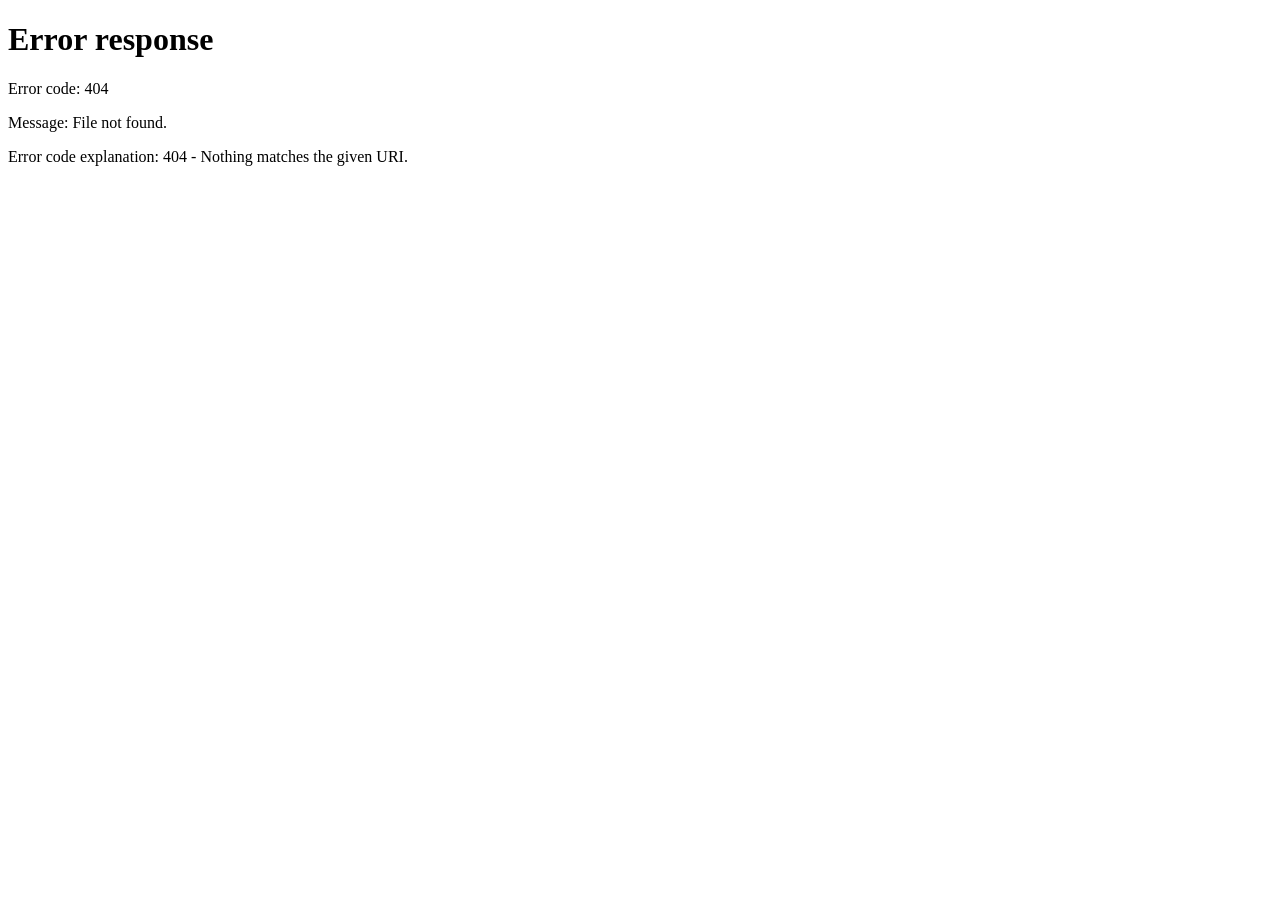
==== app/templates/index.html @ 736f877b "Initial Accounting MVP" ====
<!DOCTYPE html>
<html lang="en">
<head>
  <meta charset="UTF-8" />
  <meta name="viewport" content="width=device-width, initial-scale=1.0" />
  <title>Accounting MVP Dashboard</title>
  <link rel="preconnect" href="https://fonts.googleapis.com" />
  <link rel="preconnect" href="https://fonts.gstatic.com" crossorigin />
  <link href="https://fonts.googleapis.com/css2?family=Fraunces:opsz,wght@9..144,500;9..144,700&family=Space+Grotesk:wght@400;500;700&display=swap" rel="stylesheet" />
  <link rel="stylesheet" href="/static/css/app.css?v=15" />
</head>
<body>
  <div class="bg-shape one"></div>
  <div class="bg-shape two"></div>

  <header class="hero">
    <div>
      <p class="eyebrow">Bookkeeping Automation</p>
      <h1>Accounting Control Room</h1>
      <p class="subtitle">Import statements, auto-allocate transactions, post journals, and review reports from one place.</p>
      <div class="form-grid" style="margin-top: 0.6rem; max-width: 760px;">
        <select id="activeCompanyId"></select>
        <input id="newCompanyName" placeholder="New company name" />
        <button id="createCompanyBtn" class="btn btn-ghost">Create Company</button>
        <button id="deleteCompanyBtn" class="btn btn-ghost">Delete Selected Company</button>
      </div>
    </div>
    <div class="actions">
      <button id="seedAllBtn" class="btn btn-primary">Seed Whole Project</button>
    </div>
    <div class="auth-bar" style="display:flex;justify-content:flex-end;align-items:center;gap:0.75rem;margin-top:1rem;">
      <div id="currentUserInfo" style="color:#fff;font-weight:600;">Checking login...</div>
      <button id="logoutBtn" class="btn btn-ghost" type="button">Logout</button>
    </div>
  </header>

  <main class="grid">
    <section class="card" id="importCard">
      <h2>1. Import Bank Statement</h2>
      <p class="muted">Upload CSV with headers: date, description, amount, reference, currency.</p>
      <div class="form-grid" style="margin-bottom: 0.6rem;">
        <select id="importDateFormat">
          <option value="">Date format: Auto detect</option>
          <option value="yyyy-mm-dd">YYYY-MM-DD</option>
          <option value="yyyy/mm/dd">YYYY/MM/DD</option>
          <option value="dd/mm/yyyy">DD/MM/YYYY</option>
          <option value="mm/dd/yyyy">MM/DD/YYYY</option>
          <option value="dd-mm-yyyy">DD-MM-YYYY</option>
        </select>
        <select id="importAmountMode">
          <option value="auto">Amount mode: Auto detect</option>
          <option value="signed_amount">Single amount column (+/-)</option>
          <option value="debit_credit">Debit and Credit columns</option>
        </select>
      </div>
      <div class="form-grid" style="margin-bottom: 0.6rem;">
        <input id="openingBalanceDate" type="date" />
        <input id="openingBalanceAmount" type="number" step="0.01" placeholder="Opening balance" />
        <input id="openingBalanceNote" placeholder="Opening balance note" />
        <label style="display:flex;align-items:center;gap:0.35rem;">
          <input id="openingBalanceUseSuggested" type="checkbox" />
          Use first transaction date
        </label>
        <button id="setOpeningBalanceBtn" class="btn btn-ghost">Set Opening Balance</button>
      </div>
      <div class="actions" style="margin-bottom: 0.6rem;">
        <button id="loadBalanceSummaryBtn" class="btn btn-ghost">Load Balance Summary</button>
        <button id="loadRunningBalanceBtn" class="btn btn-ghost">Load Running Balance</button>
      </div>
      <input type="file" id="bankFile" accept=".csv" />
      <button id="importBtn" class="btn">Import CSV</button>
      <pre id="importOut" class="output"></pre>
      <div id="runningBalanceOut" class="table-wrap"></div>
    </section>

    <section class="card" id="rulesCard">
      <h2>2. Allocation Rules</h2>
      <div class="form-grid">
        <input id="ruleName" placeholder="Rule name" />
        <input id="ruleKeyword" placeholder="Keyword (e.g. uber)" />
        <select id="ruleAccountId">
          <option value="">Select account</option>
        </select>
        <input id="rulePriority" type="number" placeholder="Priority" value="100" />
      </div>
      <button id="addRuleBtn" class="btn">Add Rule</button>
      <button id="loadAccountsBtn" class="btn btn-ghost">Load Accounts</button>
      <button id="refreshRulesBtn" class="btn btn-ghost">Refresh Rules</button>
      <div class="form-grid" style="margin-top: 0.6rem;">
        <input id="deleteRuleId" type="number" placeholder="Rule ID to delete" />
        <button id="deleteRuleBtn" class="btn btn-ghost">Delete Rule</button>
      </div>
      <div id="rulesOut" class="table-wrap"></div>
    </section>

    <section class="card" id="accountsCard">
      <h2>Account Management</h2>
      <p class="muted">Create your own accounts and delete unused sample ones.</p>
      <div class="form-grid">
        <input id="accountCode" placeholder="Code (e.g. 5300)" />
        <input id="accountName" placeholder="Name (e.g. Marketing Expense)" />
        <select id="accountCategory">
          <option value="Asset">Asset</option>
          <option value="Liability">Liability</option>
          <option value="Equity">Equity</option>
          <option value="Income">Income</option>
          <option value="Expense" selected>Expense</option>
        </select>
        <input id="accountVatRate" type="number" step="0.01" min="0" max="100" placeholder="VAT % (e.g. 15)" value="0" />
        <button id="addAccountBtn" class="btn">Add Account</button>
      </div>
      <div class="form-grid" style="margin-top: 0.6rem;">
        <select id="accountManageSelect">
          <option value="">Select account to delete</option>
        </select>
        <button id="deleteAccountBtn" class="btn btn-ghost">Delete Selected Account</button>
      </div>
      <div class="actions" style="margin-top: 0.6rem;">
        <button id="refreshAccountsBtn" class="btn btn-ghost">Load Accounts</button>
        <button id="toggleAccountsTableBtn" class="btn btn-ghost">Hide Accounts</button>
      </div>
      <div id="accountsOut" class="table-wrap is-hidden"></div>
    </section>

    <section class="card" id="processCard">
      <h2>3. Bookkeeping Run</h2>
      <div class="actions">
        <button id="allocateBtn" class="btn">Allocate</button>
        <button id="postBtn" class="btn btn-primary">Post Journals</button>
        <button id="fullRunBtn" class="btn btn-ghost">Run Full Flow</button>
      </div>
      <pre id="processOut" class="output"></pre>
    </section>

    <section class="card" id="unmatchedCard">
      <h2>Reconciliation Queue</h2>
      <p class="muted">Transactions that need manual mapping.</p>
      <button id="loadUnmatchedBtn" class="btn btn-ghost">Load Unmatched</button>
      <div id="unmatchedOut" class="table-wrap"></div>
    </section>

    <section class="card" id="transactionsCard">
      <h2>Imported Transactions</h2>
      <p class="muted">See imported records, status, and income/expense hint.</p>
      <div class="form-grid" style="margin-bottom: 0.6rem;">
        <input id="txnEditId" type="number" placeholder="Transaction ID" readonly />
        <input id="txnDate" type="date" />
        <input id="txnDescription" placeholder="Description" />
        <input id="txnAmount" type="number" step="0.01" placeholder="Amount (+inflow, -outflow)" />
        <input id="txnCurrency" value="USD" placeholder="Currency" />
        <input id="txnReference" placeholder="Reference" />
        <select id="txnAccountId">
          <option value="">Assigned account (optional)</option>
        </select>
        <button id="addTransactionBtn" class="btn">Add Transaction</button>
        <button id="updateTransactionBtn" class="btn btn-ghost">Update Selected</button>
        <button id="clearTransactionFormBtn" class="btn btn-ghost">Clear Form</button>
      </div>
      <div class="form-grid" style="margin-bottom: 0.6rem;">
        <input id="transactionSearch" placeholder="Search description/reference" />
        <select id="transactionAccountFilter">
          <option value="">All accounts</option>
        </select>
        <input id="transactionFromDate" type="date" placeholder="From date" />
        <input id="transactionToDate" type="date" placeholder="To date" />
        <button id="filterTransactionsBtn" class="btn btn-ghost">Search Transactions</button>
        <button id="clearTransactionFiltersBtn" class="btn btn-ghost">Clear Filter</button>
      </div>
      <div class="actions" style="margin-bottom: 0.6rem;">
        <button id="downloadFilteredTransactionsBtn" class="btn btn-ghost">Download Filtered Transactions</button>
        <span id="transactionsTotal" class="muted">Total: 0.00</span>
        <span id="transactionsSearchSummary" class="muted"></span>
      </div>
      <button id="loadTransactionsBtn" class="btn btn-ghost">Load Transactions</button>
      <button id="loadHintsBtn" class="btn btn-ghost">Load Loan/Tax/Interest Hints</button>
      <div id="transactionsOut" class="table-wrap"></div>
    </section>

    <section class="card card-wide" id="invoicesCard">
      <h2>Sales Invoices</h2>
      <p class="muted">Create customer invoices, track statuses, and inspect invoice lines.</p>
      <div class="form-grid" style="margin-bottom: 0.6rem;">
        <input id="customerCode" placeholder="Customer code" />
        <input id="customerName" placeholder="Customer name" />
        <input id="customerEmail" placeholder="Customer email" />
        <input id="customerPhone" placeholder="Customer phone" />
        <button id="createCustomerBtn" class="btn btn-ghost">Create Customer</button>
        <button id="loadCustomersBtn" class="btn btn-ghost">Load Customers</button>
      </div>
      <div class="form-grid" style="margin-bottom: 0.6rem;">
        <input id="inventorySku" placeholder="Inventory SKU" />
        <input id="inventoryName" placeholder="Inventory name" />
        <input id="inventoryPrice" type="number" step="0.01" placeholder="Unit price" />
        <input id="inventoryQty" type="number" step="0.01" placeholder="Qty on hand" />
        <button id="createInventoryBtn" class="btn btn-ghost">Create Item</button>
        <button id="loadInventoryBtn" class="btn btn-ghost">Load Items</button>
      </div>
      <div class="form-grid" style="margin-bottom: 0.6rem;">
        <select id="invoiceCustomerId">
          <option value="">Customer (optional)</option>
        </select>
        <input id="invoiceNumber" placeholder="Invoice number (optional auto)" />
        <input id="invoiceCustomerName" placeholder="Customer name" />
        <input id="invoiceCustomerEmail" placeholder="Customer email" />
        <input id="invoiceIssueDate" type="date" />
        <input id="invoiceDueDate" type="date" />
        <input id="invoiceCurrency" placeholder="Currency" value="USD" />
        <input id="invoiceNotes" placeholder="Notes (optional)" />
      </div>
      <div class="form-grid" style="margin-bottom: 0.6rem;">
        <input id="invoiceLineDescription" placeholder="Line description" />
        <input id="invoiceLineQty" type="number" step="0.01" value="1" placeholder="Quantity" />
        <input id="invoiceLineUnitPrice" type="number" step="0.01" placeholder="Unit price" />
        <input id="invoiceLineTaxRate" type="number" step="0.01" value="0" placeholder="Tax %" />
        <select id="invoiceIncomeAccountId">
          <option value="">Income account (optional)</option>
        </select>
        <select id="invoiceInventoryItemId">
          <option value="">Inventory item (optional)</option>
        </select>
        <button id="addInvoiceLineBtn" class="btn btn-ghost">Add Line</button>
        <button id="clearInvoiceLinesBtn" class="btn btn-ghost">Clear Lines</button>
      </div>
      <div id="invoiceDraftLinesOut" class="table-wrap"></div>
      <div class="actions" style="margin-top: 0.6rem;">
        <button id="createInvoiceBtn" class="btn">Create Invoice</button>
        <button id="loadInvoicesBtn" class="btn btn-ghost">Load Invoices</button>
      </div>
      <div class="form-grid" style="margin-top: 0.6rem;">
        <input id="invoiceSearch" placeholder="Search by customer or invoice number" />
        <select id="invoiceStatusFilter">
          <option value="">All statuses</option>
          <option value="draft">Draft</option>
          <option value="sent">Sent</option>
          <option value="partial">Partial</option>
          <option value="overdue">Overdue</option>
          <option value="paid">Paid</option>
        </select>
        <button id="searchInvoicesBtn" class="btn btn-ghost">Search Invoices</button>
      </div>
      <div class="form-grid" style="margin-top: 0.6rem;">
        <input id="invoicePaymentInvoiceId" type="number" placeholder="Invoice ID for payment" />
        <input id="invoicePaymentDate" type="date" />
        <input id="invoicePaymentAmount" type="number" step="0.01" placeholder="Payment amount" />
        <input id="invoicePaymentReference" placeholder="Payment reference" />
        <button id="addInvoicePaymentBtn" class="btn btn-ghost">Record Payment</button>
      </div>
      <div class="form-grid" style="margin-top: 0.6rem;">
        <input id="recurringName" placeholder="Recurring template name" />
        <select id="recurringFrequency">
          <option value="monthly">Monthly</option>
          <option value="weekly">Weekly</option>
          <option value="quarterly">Quarterly</option>
        </select>
        <input id="recurringNextRun" type="date" />
        <button id="createRecurringBtn" class="btn btn-ghost">Create Recurring</button>
        <button id="runRecurringBtn" class="btn btn-ghost">Run Recurring Now</button>
      </div>
      <div class="actions" style="margin-top: 0.6rem;">
        <button id="loadArAgingBtn" class="btn btn-ghost">Load AR Aging</button>
        <button id="runInvoiceRemindersBtn" class="btn btn-ghost">Run Overdue Reminders</button>
      </div>
      <div class="form-grid" style="margin-top: 0.6rem;">
        <input id="periodLockDate" type="date" />
        <input id="periodLockNote" placeholder="Period lock note" />
        <button id="savePeriodLockBtn" class="btn btn-ghost">Save Period Lock</button>
        <button id="loadPeriodLockBtn" class="btn btn-ghost">Load Period Lock</button>
      </div>
      <div id="invoicesOut" class="table-wrap"></div>
    </section>

    <section class="card" id="assetsCard">
      <h2>Fixed Assets</h2>
      <p class="muted">Register company assets (car, machines, equipment) and track depreciation/book value.</p>
      <div class="form-grid">
        <input id="assetName" placeholder="Asset name (e.g. Company Car)" />
        <input id="assetType" placeholder="Asset type" value="Vehicle" />
        <input id="assetPurchaseDate" type="date" />
        <input id="assetCost" type="number" step="0.01" placeholder="Cost" />
        <input id="assetLifeYears" type="number" placeholder="Useful life years" value="5" />
        <input id="assetSalvage" type="number" step="0.01" placeholder="Salvage value" value="0" />
        <select id="assetAccountId">
          <option value="">Asset account</option>
        </select>
        <select id="assetDepExpenseAccountId">
          <option value="">Depreciation expense account</option>
        </select>
      </div>
      <button id="addAssetBtn" class="btn">Add Asset</button>
      <button id="loadAssetsBtn" class="btn btn-ghost">Load Assets</button>
      <div id="assetsOut" class="table-wrap"></div>
    </section>

    <section class="card" id="loansCard">
      <h2>Loans & Interest</h2>
      <p class="muted">Capture loans and generate monthly principal/interest schedule.</p>
      <div class="form-grid">
        <input id="loanLender" placeholder="Lender name" />
        <input id="loanPrincipal" type="number" step="0.01" placeholder="Principal" />
        <input id="loanRate" type="number" step="0.01" placeholder="Annual interest %" value="15" />
        <input id="loanStartDate" type="date" />
        <input id="loanTermMonths" type="number" placeholder="Term months" value="24" />
        <select id="loanLiabilityAccountId">
          <option value="">Loan liability account</option>
        </select>
        <select id="loanInterestExpenseAccountId">
          <option value="">Interest expense account</option>
        </select>
      </div>
      <div class="actions">
        <button id="addLoanBtn" class="btn">Add Loan</button>
        <button id="loadLoansBtn" class="btn btn-ghost">Load Loans</button>
        <button id="detectLoanHintsBtn" class="btn btn-ghost">Detect From Transactions</button>
      </div>
      <div class="form-grid" style="margin-top: 0.6rem;">
        <input id="loanScheduleLoanId" type="number" placeholder="Loan ID for schedule" />
        <input id="loanScheduleMonths" type="number" placeholder="Months to preview" value="12" />
        <button id="loadLoanScheduleBtn" class="btn btn-ghost">Load Loan Schedule</button>
      </div>
      <div id="loansOut" class="table-wrap"></div>
    </section>

    <section class="card card-wide" id="payrollCard">
      <h2>Payroll Management</h2>
      <p class="muted">Manage employees and generate payroll runs per company.</p>

      <div class="form-grid" style="margin-bottom: 0.6rem;">
        <input id="payrollEmployeeCode" placeholder="Employee code (e.g. EMP501)" />
        <input id="payrollEmployeeName" placeholder="Employee full name" />
        <input id="payrollEmployeePhotoUrl" placeholder="Photo URL (optional)" />
        <input id="payrollEmployeeIdNumber" placeholder="ID number" />
        <input id="payrollEmployeeTaxNumber" placeholder="Tax number" />
        <input id="payrollEmployeePosition" placeholder="Position" />
        <input id="payrollEmployeeEmail" placeholder="Email" />
        <input id="payrollEmployeePhone" placeholder="Phone" />
        <input id="payrollEmployeeHireDate" type="date" />
        <input id="payrollEmployeeBankAccount" placeholder="Bank account" />
        <input id="payrollEmployeeNssa" placeholder="NSSA number" />
        <input id="payrollEmployeePension" placeholder="Pension number" />
        <input id="payrollEmployeeGross" type="number" step="0.01" placeholder="Gross salary" />
        <input id="payrollEmployeeTaxRate" type="number" step="0.01" min="0" max="100" value="0" placeholder="Tax rate %" />
        <button id="addPayrollEmployeeBtn" class="btn">Add Employee</button>
        <button id="loadPayrollEmployeesBtn" class="btn btn-ghost">Load Employees</button>
      </div>

      <div class="form-grid" style="margin-bottom: 0.6rem;">
        <input id="payrollEmployeeSearch" placeholder="Search employee by name or code" />
        <button id="searchPayrollEmployeeBtn" class="btn btn-ghost">Search Employee</button>
      </div>

      <div class="form-grid" style="margin-bottom: 0.6rem;">
        <input id="payrollDocEmployeeId" type="number" placeholder="Employee ID for docs" />
        <select id="payrollDocType">
          <option value="id">ID Copy</option>
          <option value="tax">Tax Certificate</option>
          <option value="contract">Employment Contract</option>
          <option value="medical">Medical Aid</option>
          <option value="education">Education Certificate</option>
          <option value="other">Other</option>
        </select>
        <input id="payrollDocTitle" placeholder="Document title" />
        <input id="payrollDocFile" type="file" />
        <button id="uploadPayrollDocBtn" class="btn btn-ghost">Upload Doc</button>
        <button id="loadPayrollDocVaultBtn" class="btn btn-ghost">Load Doc Vault</button>
      </div>
      <div id="payrollDocDropZone" class="drop-zone">Drag and drop a document here, or use the file picker above.</div>

      <div class="form-grid" style="margin-bottom: 0.6rem;">
        <input id="taxBracketLower" type="number" step="0.01" placeholder="Tax bracket lower" />
        <input id="taxBracketUpper" type="number" step="0.01" placeholder="Tax bracket upper (blank = no limit)" />
        <input id="taxBracketRate" type="number" step="0.01" min="0" max="100" placeholder="Rate %" />
        <input id="taxBracketOrder" type="number" value="1" min="1" placeholder="Order" />
        <button id="addTaxBracketBtn" class="btn btn-ghost">Add Bracket</button>
        <button id="saveTaxBracketsBtn" class="btn btn-ghost">Save Brackets</button>
        <button id="loadTaxBracketsBtn" class="btn btn-ghost">Load Brackets</button>
      </div>
      <div id="taxBracketsOut" class="table-wrap"></div>

      <div class="form-grid" style="margin-bottom: 0.6rem;">
        <input id="payrollPeriodLabel" placeholder="Period label (e.g. Oct 2025)" />
        <input id="payrollPayDate" type="date" />
        <select id="payrollExpenseAccountId">
          <option value="">Payroll expense account</option>
        </select>
        <select id="payrollPayableAccountId">
          <option value="">Payroll payable account</option>
        </select>
        <select id="payrollTaxLiabilityAccountId">
          <option value="">Tax liability account (optional)</option>
        </select>
      </div>

      <div class="form-grid" style="margin-bottom: 0.6rem;">
        <input id="payrollPayeRate" type="number" step="0.01" min="0" max="100" placeholder="PAYE rate % (optional override)" />
        <input id="payrollNssaRate" type="number" step="0.01" min="0" max="100" value="0" placeholder="NSSA rate %" />
        <input id="payrollPensionRate" type="number" step="0.01" min="0" max="100" value="0" placeholder="Pension rate %" />
        <input id="payrollSdlRate" type="number" step="0.01" min="0" max="100" value="0" placeholder="SDL rate %" />
        <input id="payrollOtherDeduction" type="number" step="0.01" value="0" placeholder="Other deduction per employee" />
        <select id="payrollBankAccountId">
          <option value="">Payroll payment bank account</option>
        </select>
      </div>

      <div class="actions">
        <button id="createPayrollRunBtn" class="btn">Generate Payroll Run</button>
        <button id="loadPayrollRunsBtn" class="btn btn-ghost">Load Payroll Runs</button>
      </div>

      <div id="payrollOut" class="table-wrap"></div>
      <div id="payrollEmployeeDetailOut" class="table-wrap"></div>
      <div id="payrollDocVaultOut" class="table-wrap"></div>
    </section>

    <section class="card card-wide" id="reportsCard">
      <h2>Reports</h2>
      <div class="form-grid" style="margin-bottom: 0.6rem;">
        <input id="reportsFromDate" type="date" />
        <input id="reportsToDate" type="date" />
      </div>
      <div class="form-grid" style="margin-bottom: 0.6rem;">
        <input id="projectionMonths" type="number" min="1" max="60" value="12" placeholder="Projection months" />
        <input id="projectionInflowGrowth" type="number" step="0.01" value="0" placeholder="Inflow growth % per month" />
        <input id="projectionOutflowGrowth" type="number" step="0.01" value="0" placeholder="Outflow growth % per month" />
        <input id="projectionOpeningOverride" type="number" step="0.01" placeholder="Opening cash override (optional)" />
      </div>
      <div class="tabs">
        <button class="tab active" data-report="trial">Trial Balance</button>
        <button class="tab" data-report="pnl">Profit &amp; Loss</button>
        <button class="tab" data-report="bs">Balance Sheet</button>
        <button class="tab" data-report="cf">Cash Flow</button>
        <button class="tab" data-report="cfp">Cash Flow Projection</button>
        <button class="tab" data-report="gl">General Ledger</button>
      </div>
      <button id="refreshReportsBtn" class="btn btn-primary">Refresh Report</button>
      <div id="reportsOut" class="table-wrap"></div>
    </section>

    <section class="card card-wide" id="statementsHubCard">
      <h2>Statements Hub</h2>
      <p class="muted">View all statements after allocation/posting and download them.</p>
      <div class="form-grid" style="margin-bottom: 0.6rem;">
        <input id="companyName" placeholder="Company Name" />
        <input id="companyAddress" placeholder="Company Address" />
        <input id="companyEmail" placeholder="Company Email" />
        <input id="companyPhone" placeholder="Company Phone" />
        <input id="companyTaxNumber" placeholder="Tax Number" />
        <input id="companyCurrency" placeholder="Currency (e.g. USD)" value="USD" />
      </div>
      <div class="actions" style="margin-bottom: 0.6rem;">
        <button id="saveCompanyProfileBtn" class="btn">Save Company Profile</button>
        <button id="loadCompanyProfileBtn" class="btn btn-ghost">Load Company Profile</button>
      </div>
      <div class="actions">
        <button id="loadAllStatementsBtn" class="btn btn-primary">Load All Statements</button>
        <select id="downloadReportName">
          <option value="trial-balance">Trial Balance</option>
          <option value="profit-loss">Profit &amp; Loss</option>
          <option value="balance-sheet">Balance Sheet</option>
          <option value="cash-flow">Cash Flow</option>
          <option value="cash-flow-projection">Cash Flow Projection</option>
          <option value="general-ledger">General Ledger</option>
          <option value="bank-balance">Bank Balance Summary</option>
          <option value="all">All Statements (JSON)</option>
        </select>
        <select id="downloadFormat">
          <option value="csv">CSV</option>
          <option value="json">JSON</option>
          <option value="pdf">PDF</option>
        </select>
        <label style="display:flex;align-items:center;gap:0.35rem;">
          <input id="downloadComparative" type="checkbox" checked />
          Comparative PDF
        </label>
        <button id="downloadStatementBtn" class="btn btn-ghost">Download</button>
      </div>
      <pre id="statementsOut" class="output"></pre>
    </section>
  </main>

  <div id="toast" class="toast"></div>

  <script>
    async function getCurrentUser() {
      try {
        const res = await fetch('/auth/me', { credentials: 'same-origin' });
        if (!res.ok) {
          return null;
        }
        return await res.json();
      } catch (error) {
        return null;
      }
    }

    async function ensureAuthenticated() {
      const user = await getCurrentUser();
      if (!user) {
        window.location.href = '/login';
        return;
      }
      const info = document.getElementById('currentUserInfo');
      if (info) {
        info.textContent = `Logged in as ${user.full_name || user.email}`;
      }
      const logoutBtn = document.getElementById('logoutBtn');
      if (logoutBtn) {
        logoutBtn.addEventListener('click', async () => {
          await fetch('/auth/logout', { method: 'POST', credentials: 'same-origin' });
          window.location.href = '/login';
        });
      }
    }

    ensureAuthenticated();
  </script>
  <script src="/static/js/app.js?v=35"></script>
</body>
</html>
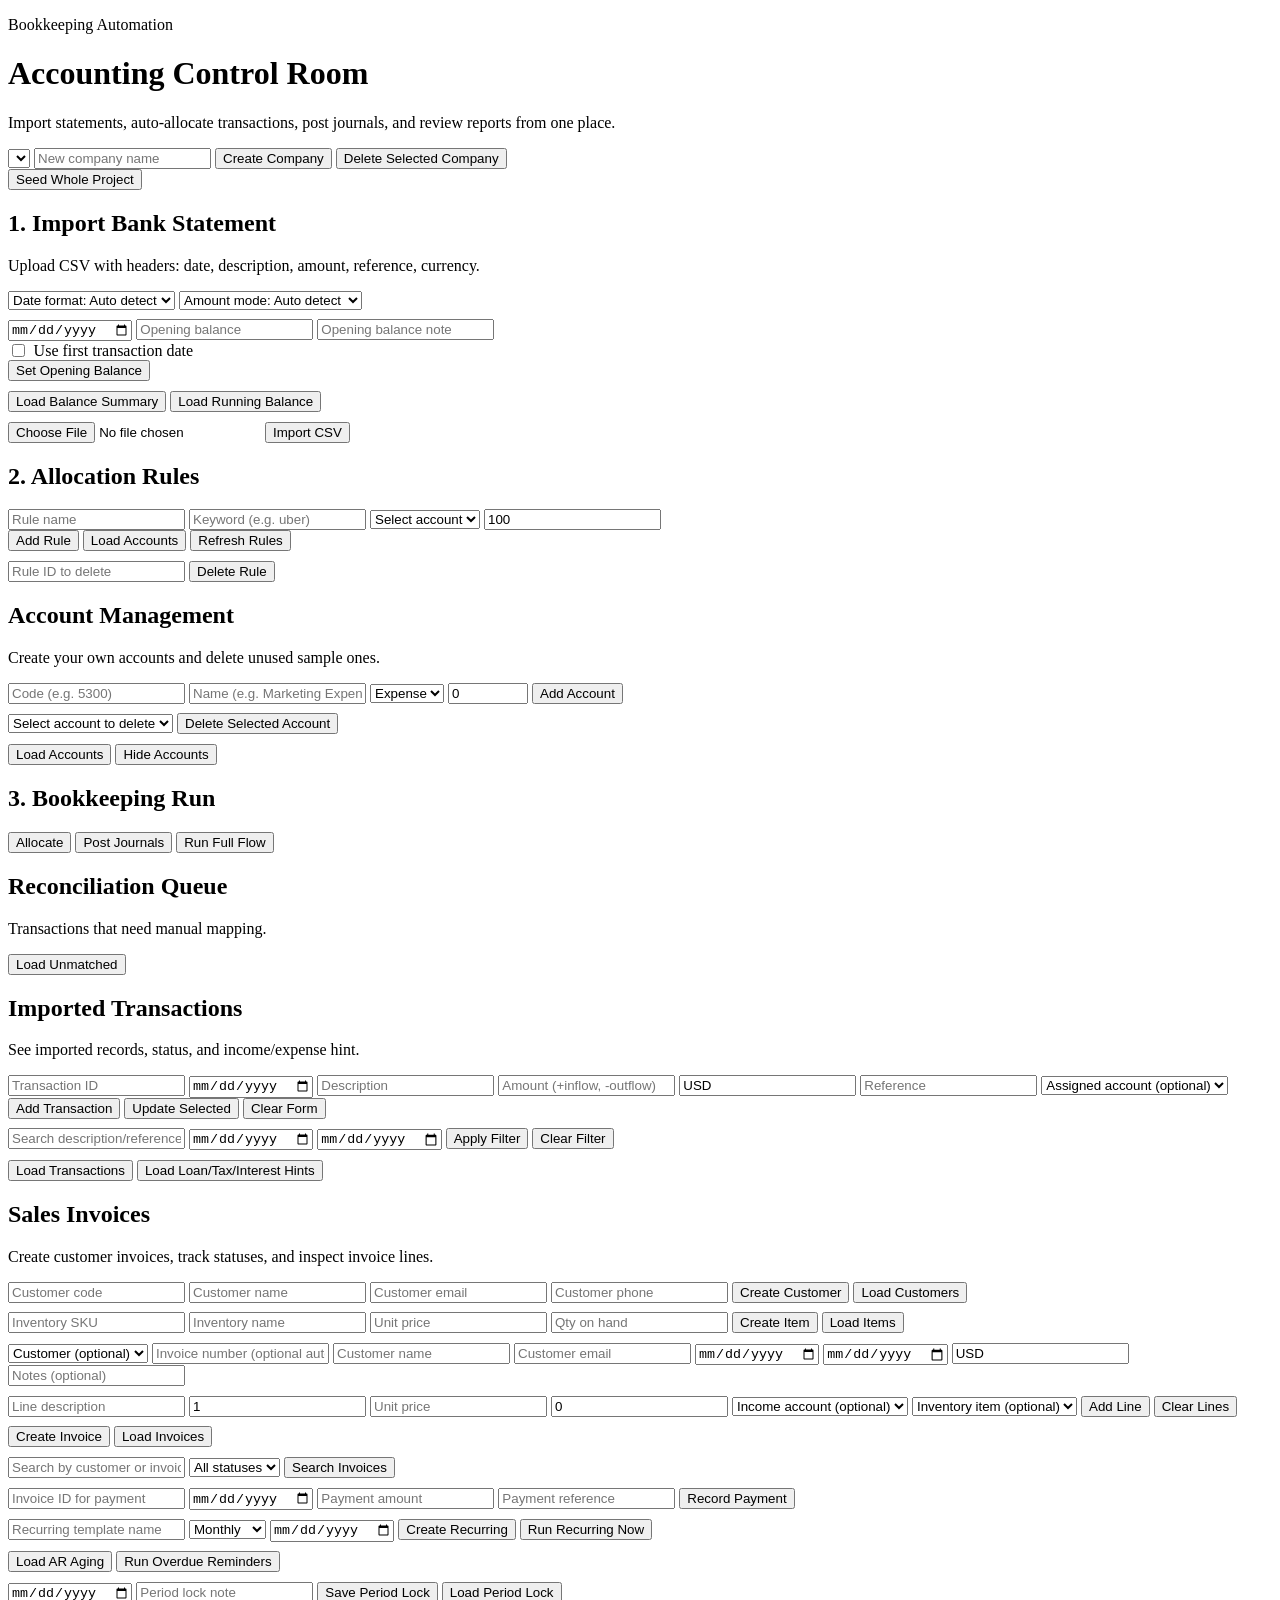
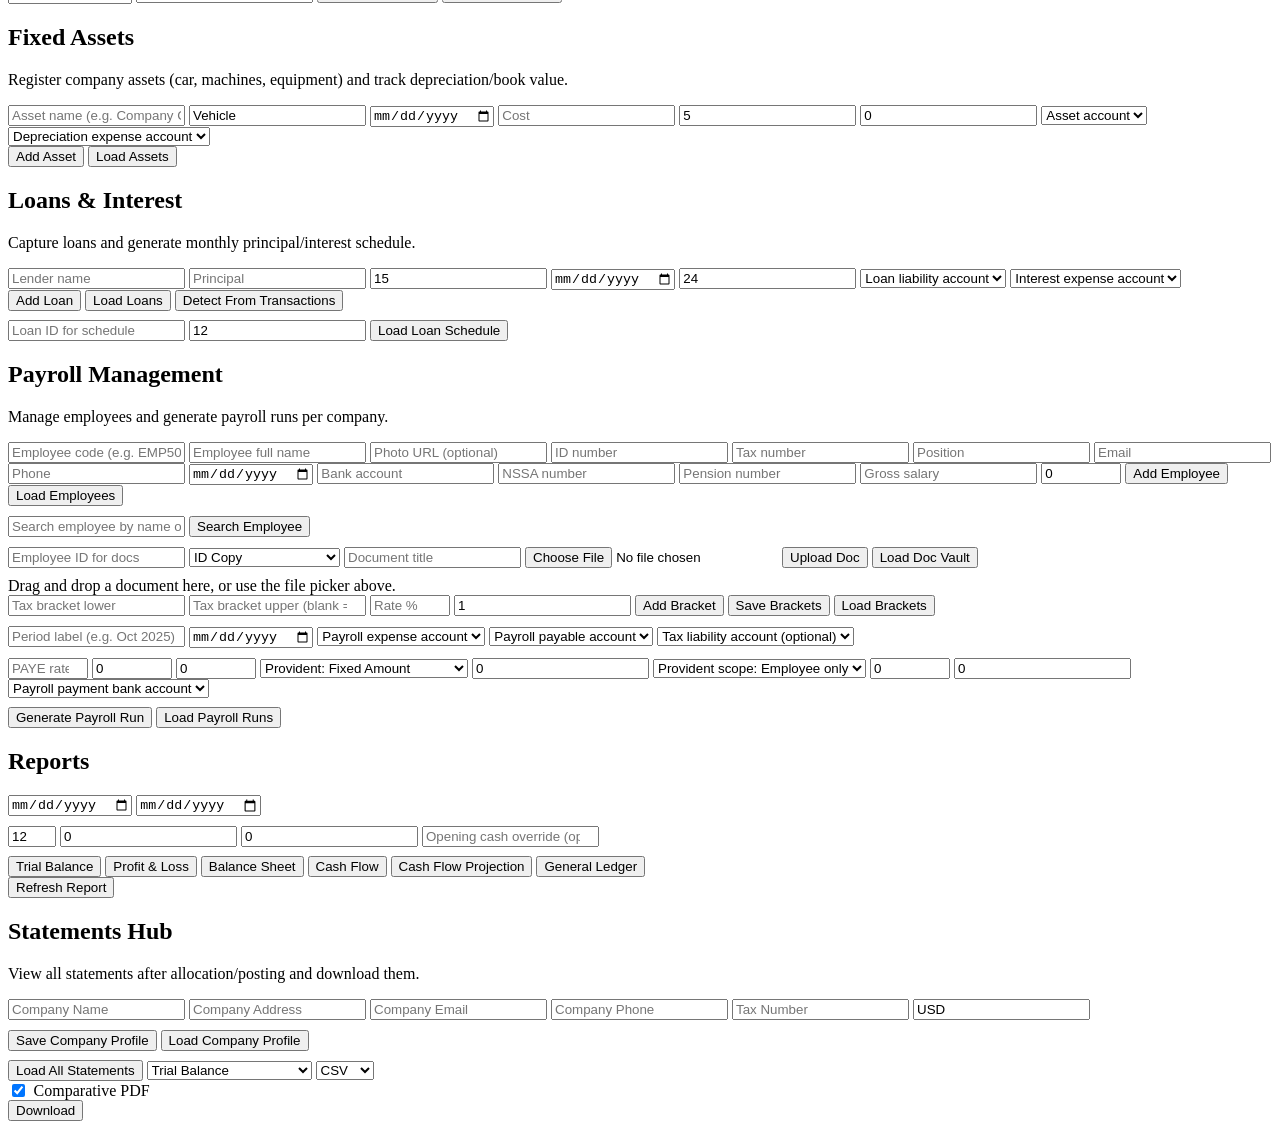
==== commit 8237a2ce: "Payroll profile editing and run-level provident options" ====
--- a/app/templates/index.html
+++ b/app/templates/index.html
@@ -28,10 +28,6 @@
     <div class="actions">
       <button id="seedAllBtn" class="btn btn-primary">Seed Whole Project</button>
     </div>
-    <div class="auth-bar" style="display:flex;justify-content:flex-end;align-items:center;gap:0.75rem;margin-top:1rem;">
-      <div id="currentUserInfo" style="color:#fff;font-weight:600;">Checking login...</div>
-      <button id="logoutBtn" class="btn btn-ghost" type="button">Logout</button>
-    </div>
   </header>
 
   <main class="grid">
@@ -158,18 +154,10 @@
       </div>
       <div class="form-grid" style="margin-bottom: 0.6rem;">
         <input id="transactionSearch" placeholder="Search description/reference" />
-        <select id="transactionAccountFilter">
-          <option value="">All accounts</option>
-        </select>
         <input id="transactionFromDate" type="date" placeholder="From date" />
         <input id="transactionToDate" type="date" placeholder="To date" />
-        <button id="filterTransactionsBtn" class="btn btn-ghost">Search Transactions</button>
+        <button id="filterTransactionsBtn" class="btn btn-ghost">Apply Filter</button>
         <button id="clearTransactionFiltersBtn" class="btn btn-ghost">Clear Filter</button>
-      </div>
-      <div class="actions" style="margin-bottom: 0.6rem;">
-        <button id="downloadFilteredTransactionsBtn" class="btn btn-ghost">Download Filtered Transactions</button>
-        <span id="transactionsTotal" class="muted">Total: 0.00</span>
-        <span id="transactionsSearchSummary" class="muted"></span>
       </div>
       <button id="loadTransactionsBtn" class="btn btn-ghost">Load Transactions</button>
       <button id="loadHintsBtn" class="btn btn-ghost">Load Loan/Tax/Interest Hints</button>
@@ -394,6 +382,16 @@
         <input id="payrollPayeRate" type="number" step="0.01" min="0" max="100" placeholder="PAYE rate % (optional override)" />
         <input id="payrollNssaRate" type="number" step="0.01" min="0" max="100" value="0" placeholder="NSSA rate %" />
         <input id="payrollPensionRate" type="number" step="0.01" min="0" max="100" value="0" placeholder="Pension rate %" />
+        <select id="payrollProvidentMode">
+          <option value="fixed_amount">Provident: Fixed Amount</option>
+          <option value="percentage_of_gross">Provident: Percentage of Gross</option>
+        </select>
+        <input id="payrollProvidentValue" type="number" step="0.01" min="0" value="0" placeholder="Provident value" />
+        <select id="payrollProvidentScope">
+          <option value="employee">Provident scope: Employee only</option>
+          <option value="employer">Provident scope: Employer only</option>
+          <option value="both">Provident scope: Both</option>
+        </select>
         <input id="payrollSdlRate" type="number" step="0.01" min="0" max="100" value="0" placeholder="SDL rate %" />
         <input id="payrollOtherDeduction" type="number" step="0.01" value="0" placeholder="Other deduction per employee" />
         <select id="payrollBankAccountId">
@@ -479,40 +477,6 @@
 
   <div id="toast" class="toast"></div>
 
-  <script>
-    async function getCurrentUser() {
-      try {
-        const res = await fetch('/auth/me', { credentials: 'same-origin' });
-        if (!res.ok) {
-          return null;
-        }
-        return await res.json();
-      } catch (error) {
-        return null;
-      }
-    }
-
-    async function ensureAuthenticated() {
-      const user = await getCurrentUser();
-      if (!user) {
-        window.location.href = '/login';
-        return;
-      }
-      const info = document.getElementById('currentUserInfo');
-      if (info) {
-        info.textContent = `Logged in as ${user.full_name || user.email}`;
-      }
-      const logoutBtn = document.getElementById('logoutBtn');
-      if (logoutBtn) {
-        logoutBtn.addEventListener('click', async () => {
-          await fetch('/auth/logout', { method: 'POST', credentials: 'same-origin' });
-          window.location.href = '/login';
-        });
-      }
-    }
-
-    ensureAuthenticated();
-  </script>
-  <script src="/static/js/app.js?v=35"></script>
+  <script src="/static/js/app.js?v=34"></script>
 </body>
 </html>
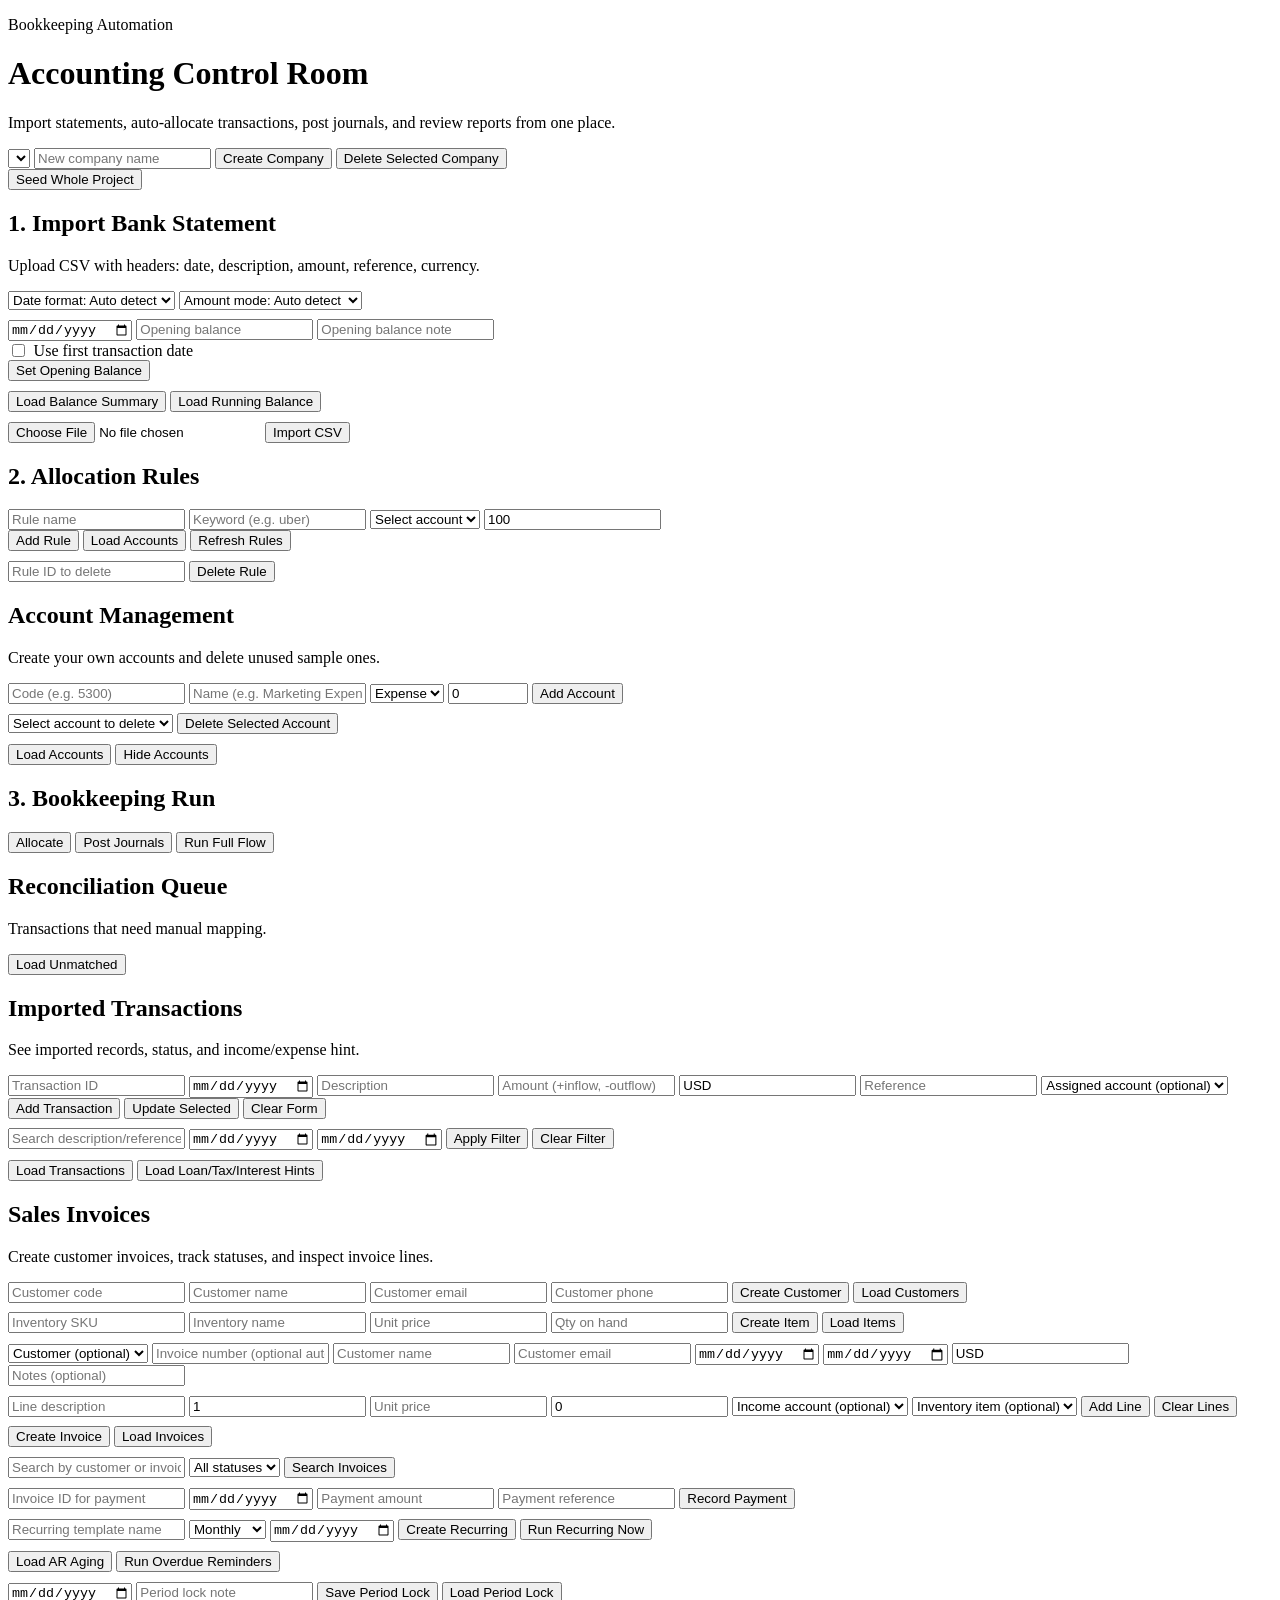
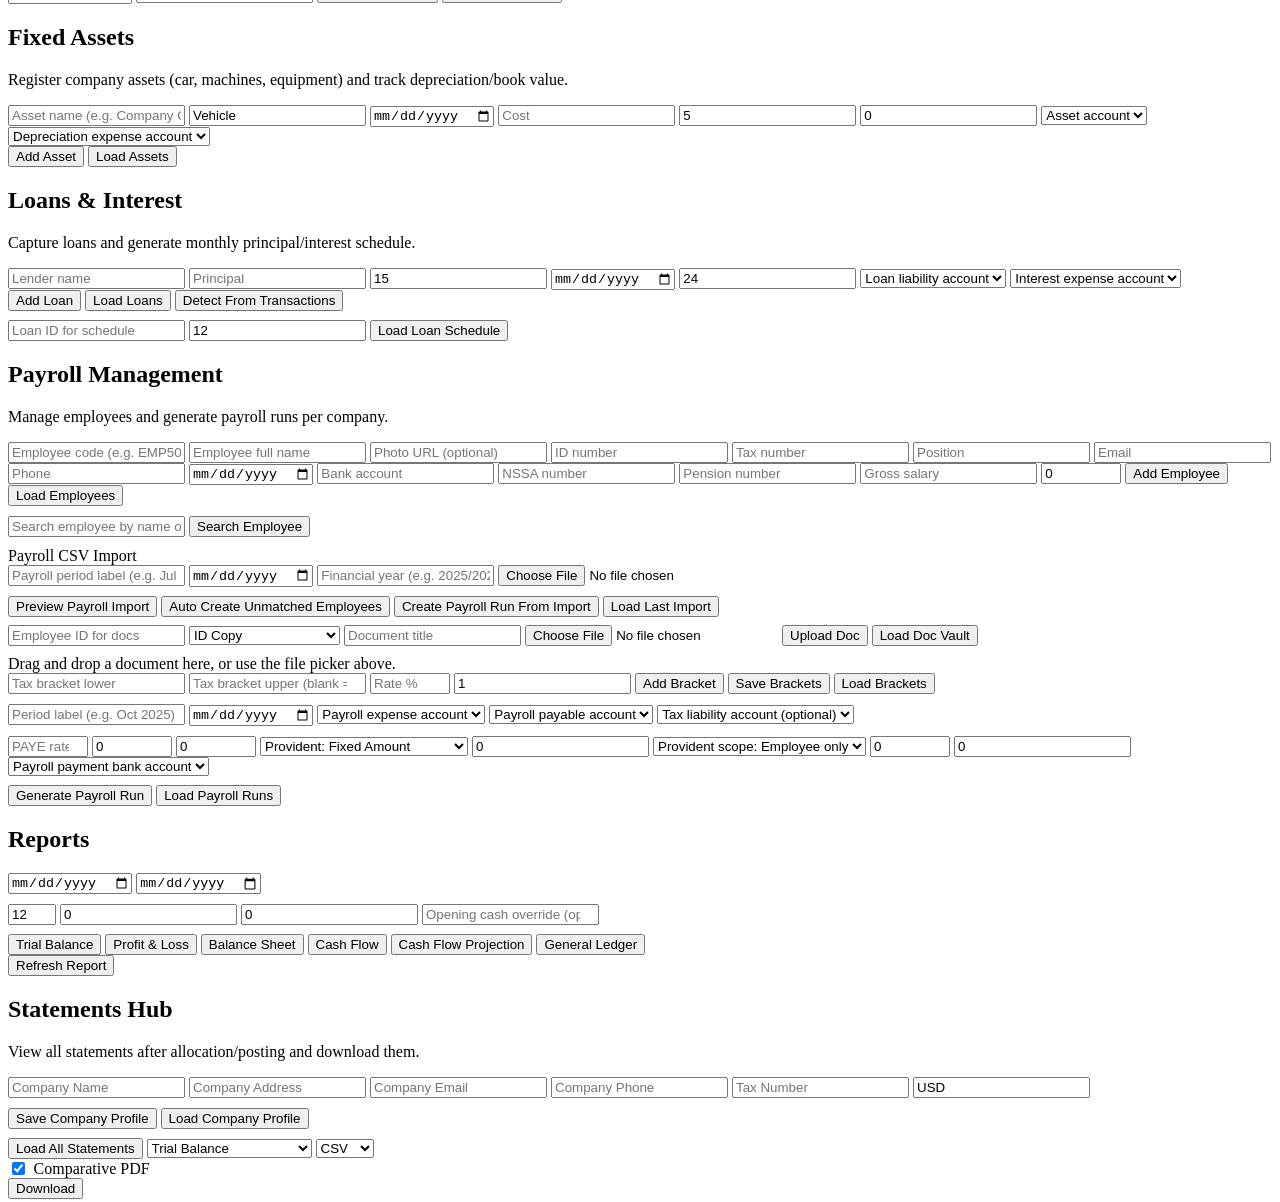
==== commit cb19013b: "Add payroll CSV import workflow with matching and IRP5-ready run output" ====
--- a/app/templates/index.html
+++ b/app/templates/index.html
@@ -336,6 +336,22 @@
         <button id="searchPayrollEmployeeBtn" class="btn btn-ghost">Search Employee</button>
       </div>
 
+      <div class="statement-caption" style="margin-top:0.3rem;">Payroll CSV Import</div>
+      <div class="form-grid" style="margin-bottom: 0.6rem;">
+        <input id="payrollImportPeriodLabel" placeholder="Payroll period label (e.g. Jul 2025)" />
+        <input id="payrollImportPayDate" type="date" />
+        <input id="payrollImportFinancialYear" placeholder="Financial year (e.g. 2025/2026)" />
+        <input id="payrollImportFile" type="file" accept=".csv" />
+      </div>
+      <div class="actions" style="margin-bottom: 0.45rem;">
+        <button id="previewPayrollImportBtn" class="btn btn-ghost">Preview Payroll Import</button>
+        <button id="autoCreatePayrollImportBtn" class="btn btn-ghost">Auto Create Unmatched Employees</button>
+        <button id="createPayrollRunFromImportBtn" class="btn btn-ghost">Create Payroll Run From Import</button>
+        <button id="loadLastPayrollImportBtn" class="btn btn-ghost">Load Last Import</button>
+      </div>
+      <div id="payrollImportOut" class="table-wrap"></div>
+      <div id="payrollImportRunOut" class="table-wrap"></div>
+
       <div class="form-grid" style="margin-bottom: 0.6rem;">
         <input id="payrollDocEmployeeId" type="number" placeholder="Employee ID for docs" />
         <select id="payrollDocType">
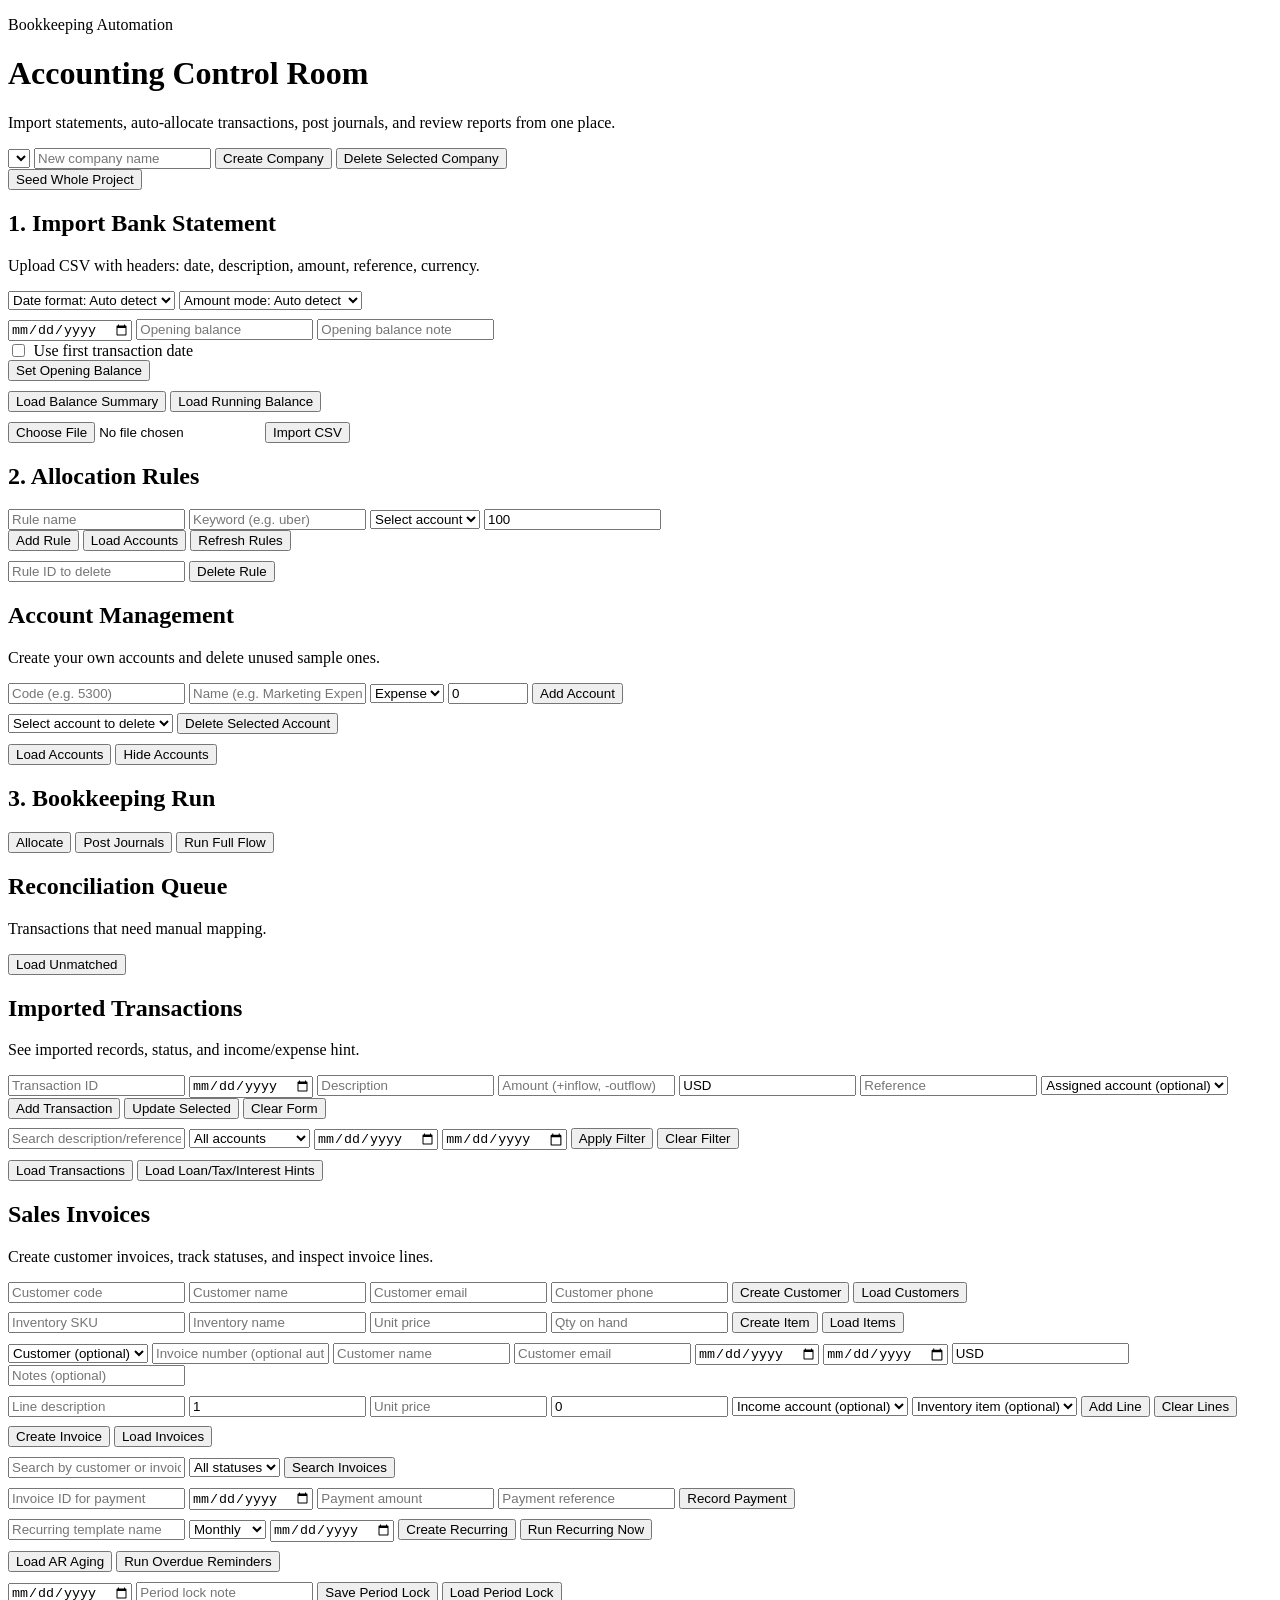
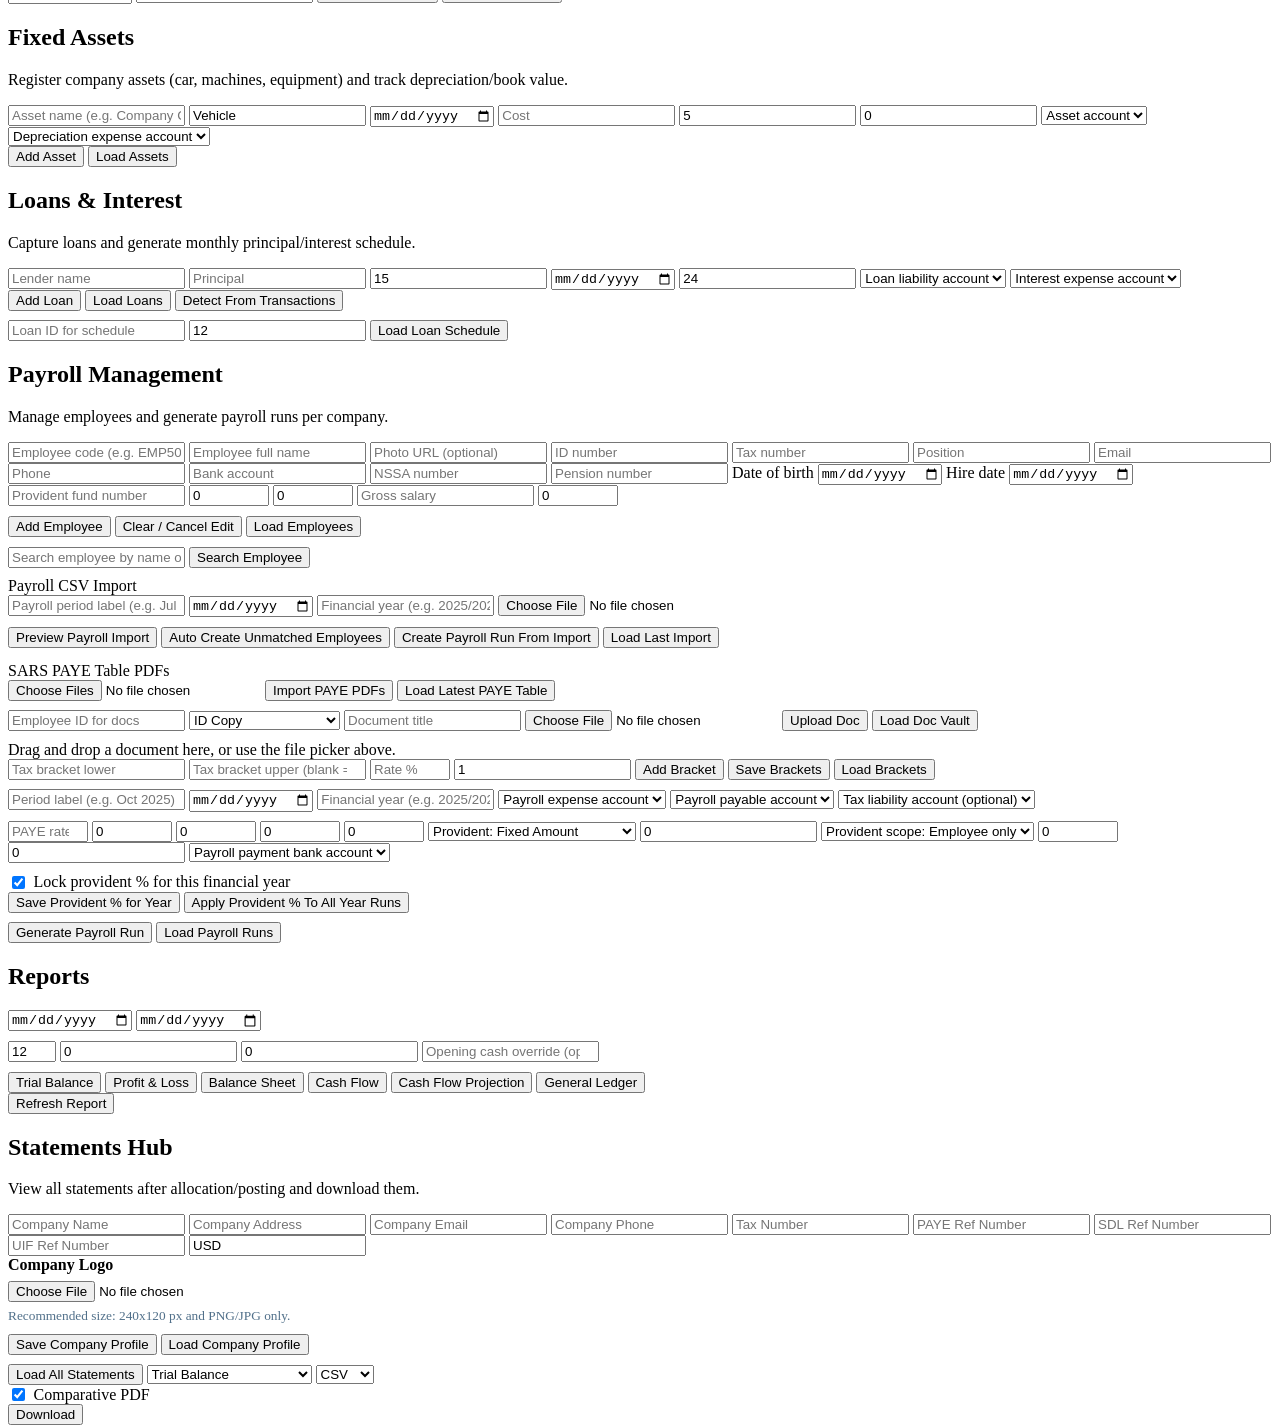
==== commit 1cdd42da: "Restore company account filter for transactions" ====
--- a/app/templates/index.html
+++ b/app/templates/index.html
@@ -7,7 +7,7 @@
   <link rel="preconnect" href="https://fonts.googleapis.com" />
   <link rel="preconnect" href="https://fonts.gstatic.com" crossorigin />
   <link href="https://fonts.googleapis.com/css2?family=Fraunces:opsz,wght@9..144,500;9..144,700&family=Space+Grotesk:wght@400;500;700&display=swap" rel="stylesheet" />
-  <link rel="stylesheet" href="/static/css/app.css?v=15" />
+  <link rel="stylesheet" href="/static/css/app.css?v=16" />
 </head>
 <body>
   <div class="bg-shape one"></div>
@@ -154,6 +154,10 @@
       </div>
       <div class="form-grid" style="margin-bottom: 0.6rem;">
         <input id="transactionSearch" placeholder="Search description/reference" />
+        <select id="transactionAccountFilter">
+          <option value="">All accounts</option>
+          <option value="__unassigned__">Unassigned only</option>
+        </select>
         <input id="transactionFromDate" type="date" placeholder="From date" />
         <input id="transactionToDate" type="date" placeholder="To date" />
         <button id="filterTransactionsBtn" class="btn btn-ghost">Apply Filter</button>
@@ -321,13 +325,26 @@
         <input id="payrollEmployeePosition" placeholder="Position" />
         <input id="payrollEmployeeEmail" placeholder="Email" />
         <input id="payrollEmployeePhone" placeholder="Phone" />
-        <input id="payrollEmployeeHireDate" type="date" />
         <input id="payrollEmployeeBankAccount" placeholder="Bank account" />
         <input id="payrollEmployeeNssa" placeholder="NSSA number" />
         <input id="payrollEmployeePension" placeholder="Pension number" />
+        <label class="field-stack">
+          <span>Date of birth</span>
+          <input id="payrollEmployeeDateOfBirth" type="date" />
+        </label>
+        <label class="field-stack">
+          <span>Hire date</span>
+          <input id="payrollEmployeeHireDate" type="date" />
+        </label>
+        <input id="payrollEmployeeProvidentFundNumber" placeholder="Provident fund number" />
+        <input id="payrollEmployeeProvidentEmployeeRate" type="number" step="0.01" min="0" max="100" value="0" placeholder="Provident employee %" />
+        <input id="payrollEmployeeProvidentEmployerRate" type="number" step="0.01" min="0" max="100" value="0" placeholder="Provident employer %" />
         <input id="payrollEmployeeGross" type="number" step="0.01" placeholder="Gross salary" />
         <input id="payrollEmployeeTaxRate" type="number" step="0.01" min="0" max="100" value="0" placeholder="Tax rate %" />
+      </div>
+      <div class="actions" style="margin-bottom: 0.6rem;">
         <button id="addPayrollEmployeeBtn" class="btn">Add Employee</button>
+        <button id="resetPayrollEmployeeFormBtn" class="btn btn-ghost">Clear / Cancel Edit</button>
         <button id="loadPayrollEmployeesBtn" class="btn btn-ghost">Load Employees</button>
       </div>
 
@@ -351,6 +368,14 @@
       </div>
       <div id="payrollImportOut" class="table-wrap"></div>
       <div id="payrollImportRunOut" class="table-wrap"></div>
+
+      <div class="statement-caption" style="margin-top:0.85rem;">SARS PAYE Table PDFs</div>
+      <div class="form-grid" style="margin-bottom: 0.6rem;">
+        <input id="payrollPayePdfFiles" type="file" accept=".pdf" multiple />
+        <button id="importPayrollPayeTablesBtn" class="btn btn-ghost">Import PAYE PDFs</button>
+        <button id="loadLatestPayrollPayeTableBtn" class="btn btn-ghost">Load Latest PAYE Table</button>
+      </div>
+      <div id="payrollPayeTablesOut" class="table-wrap"></div>
 
       <div class="form-grid" style="margin-bottom: 0.6rem;">
         <input id="payrollDocEmployeeId" type="number" placeholder="Employee ID for docs" />
@@ -383,6 +408,7 @@
       <div class="form-grid" style="margin-bottom: 0.6rem;">
         <input id="payrollPeriodLabel" placeholder="Period label (e.g. Oct 2025)" />
         <input id="payrollPayDate" type="date" />
+        <input id="payrollFinancialYear" placeholder="Financial year (e.g. 2025/2026)" />
         <select id="payrollExpenseAccountId">
           <option value="">Payroll expense account</option>
         </select>
@@ -398,6 +424,8 @@
         <input id="payrollPayeRate" type="number" step="0.01" min="0" max="100" placeholder="PAYE rate % (optional override)" />
         <input id="payrollNssaRate" type="number" step="0.01" min="0" max="100" value="0" placeholder="NSSA rate %" />
         <input id="payrollPensionRate" type="number" step="0.01" min="0" max="100" value="0" placeholder="Pension rate %" />
+        <input id="payrollProvidentEmployeeRate" type="number" step="0.01" min="0" max="100" value="0" placeholder="Provident employee % (of basic)" />
+        <input id="payrollProvidentEmployerRate" type="number" step="0.01" min="0" max="100" value="0" placeholder="Provident employer % (of basic)" />
         <select id="payrollProvidentMode">
           <option value="fixed_amount">Provident: Fixed Amount</option>
           <option value="percentage_of_gross">Provident: Percentage of Gross</option>
@@ -413,6 +441,15 @@
         <select id="payrollBankAccountId">
           <option value="">Payroll payment bank account</option>
         </select>
+      </div>
+
+      <div class="actions" style="margin-bottom: 0.6rem;">
+        <label style="display:flex;align-items:center;gap:0.35rem;">
+          <input id="payrollProvidentLockYear" type="checkbox" checked />
+          Lock provident % for this financial year
+        </label>
+        <button id="saveProvidentPolicyBtn" class="btn btn-ghost">Save Provident % for Year</button>
+        <button id="applyProvidentPolicyBtn" class="btn btn-ghost">Apply Provident % To All Year Runs</button>
       </div>
 
       <div class="actions">
@@ -458,7 +495,17 @@
         <input id="companyEmail" placeholder="Company Email" />
         <input id="companyPhone" placeholder="Company Phone" />
         <input id="companyTaxNumber" placeholder="Tax Number" />
+        <input id="companyPayeRefNo" placeholder="PAYE Ref Number" />
+        <input id="companySdlRefNo" placeholder="SDL Ref Number" />
+        <input id="companyUifRefNo" placeholder="UIF Ref Number" />
         <input id="companyCurrency" placeholder="Currency (e.g. USD)" value="USD" />
+        <div class="file-picker" style="display:flex; flex-direction:column; gap:0.4rem;">
+          <label for="companyLogoFile" style="font-weight:600;">Company Logo</label>
+          <input id="companyLogoFile" type="file" accept="image/*" />
+          <small style="color:#51708a;">Recommended size: 240x120 px and PNG/JPG only.</small>
+          <input id="companyLogoDataUrl" type="hidden" />
+          <img id="companyLogoPreview" alt="Company logo preview" style="max-width: 180px; max-height: 90px; display:none; border:1px solid #dbe7f4; border-radius: 8px; background:#fff;" />
+        </div>
       </div>
       <div class="actions" style="margin-bottom: 0.6rem;">
         <button id="saveCompanyProfileBtn" class="btn">Save Company Profile</button>
@@ -493,6 +540,6 @@
 
   <div id="toast" class="toast"></div>
 
-  <script src="/static/js/app.js?v=34"></script>
+  <script src="/static/js/app.js?v=20260818-AccountFilterFix-1"></script>
 </body>
 </html>
